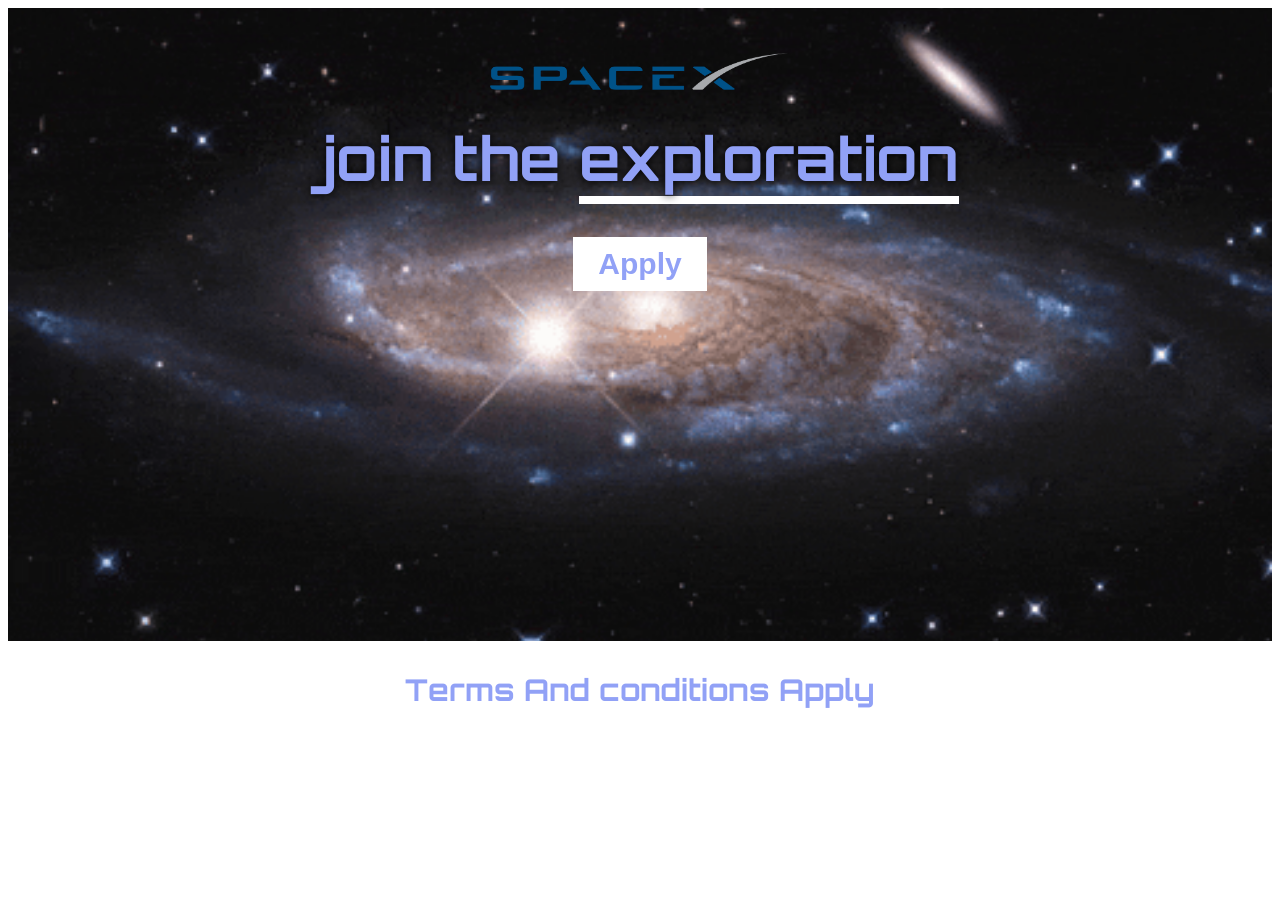
==== index.html @ ae8387a3 "Rename index1.html to index.html" ====
<!DOCTYPE html>
<html>
    <head>
         <link rel="stylesheet" href="style1.css">
    </head>
    <body>
        <div id="hero">
        <img src="images/SpaceX-Logo.svg.webp" id="image">
        <h1 class="text">
          join the <span class="underline">exploration</span>
        </h1>
        <button class="btn">Apply</button>
        </div>
        <h3 class="txt">Terms And conditions Apply</h3>
    </body>
</html>
---- style1.css ----
body {
    font-family: 'Orbitron', sans-serif;
    color: #82a582;
    text-align: center;
}
#hero{
   background-image: url("images/galaxy.webp");
   background-size: cover;
   background-position: center;
   padding: 20px 0 350px;
}

@font-face {
    font-family: 'Orbitron';
    src: url("Orbitron-VariableFont_wght.ttf");
}

.text {
    text-align: center;
    margin-top: 30px;
    font-size: 60px;
    color: #91a1f6;
    text-shadow: 0px 0px 10px black;
}

#image{
    display: block;
    margin-top: 2%;
    width: 300px;
    margin-left: auto;
    margin-right: auto;
}

.btn{
    display: block;
    margin: auto;
    padding: 10px 25px 10px 25px;
    color: #91a1f6;
    font-size: 30px;
    font-weight: 700;
    background-color: white;
    border: none;
}
.underline{
    border-bottom: 8px solid white;
}
.txt{
    font-size: 30px;
    color: #91a1f6;
}
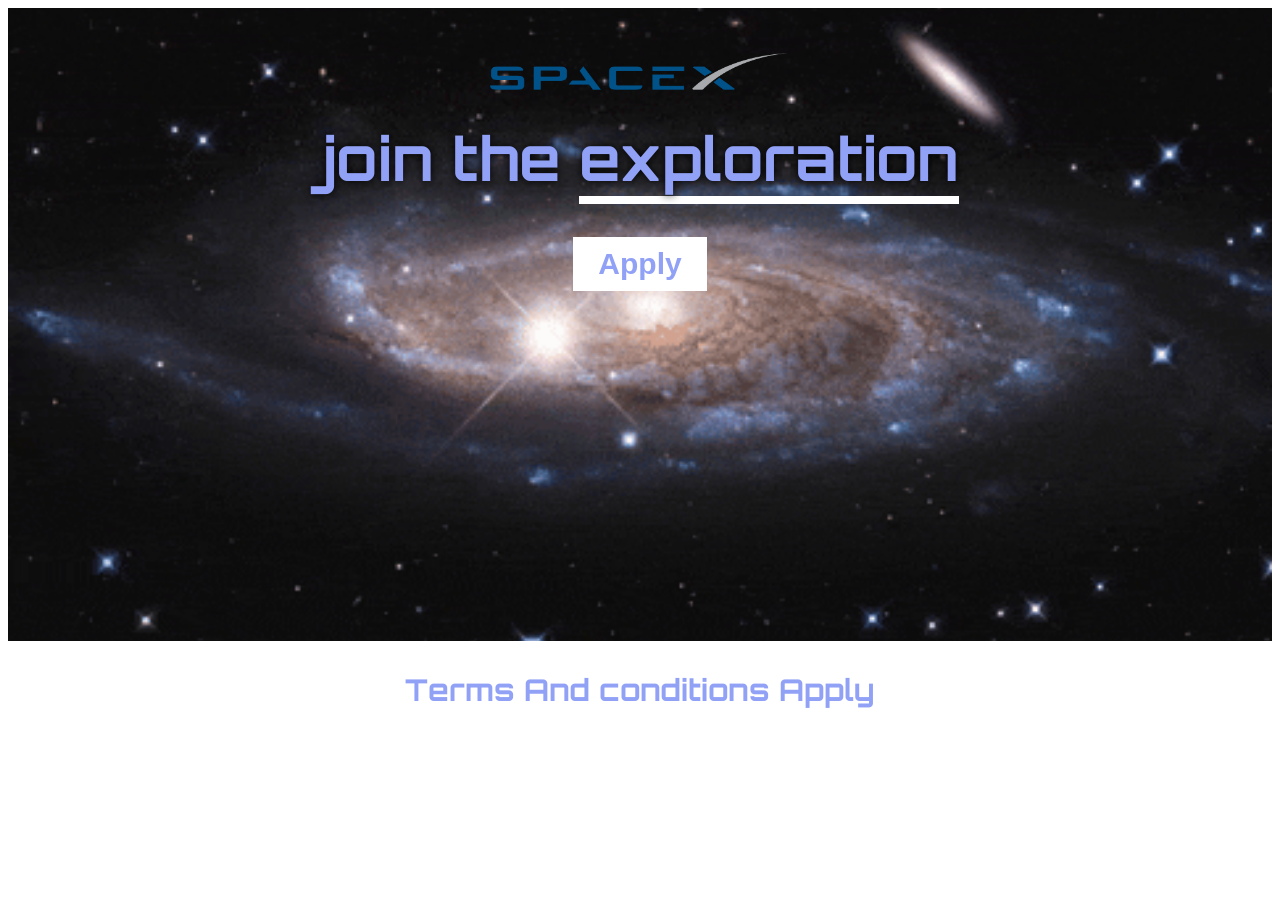
==== commit 3d0c5a25: "Update index.html" ====
--- a/index.html
+++ b/index.html
@@ -1,7 +1,7 @@
 <!DOCTYPE html>
 <html>
     <head>
-         <link rel="stylesheet" href="style1.css">
+         <link rel="stylesheet" href="style.css">
     </head>
     <body>
         <div id="hero">
--- a/style.css
+++ b/style.css
@@ -0,0 +1,50 @@
+body {
+    font-family: 'Orbitron', sans-serif;
+    color: #82a582;
+    text-align: center;
+}
+#hero{
+   background-image: url("images/galaxy.webp");
+   background-size: cover;
+   background-position: center;
+   padding: 20px 0 350px;
+}
+
+@font-face {
+    font-family: 'Orbitron';
+    src: url("Orbitron-VariableFont_wght.ttf");
+}
+
+.text {
+    text-align: center;
+    margin-top: 30px;
+    font-size: 60px;
+    color: #91a1f6;
+    text-shadow: 0px 0px 10px black;
+}
+
+#image{
+    display: block;
+    margin-top: 2%;
+    width: 300px;
+    margin-left: auto;
+    margin-right: auto;
+}
+
+.btn{
+    display: block;
+    margin: auto;
+    padding: 10px 25px 10px 25px;
+    color: #91a1f6;
+    font-size: 30px;
+    font-weight: 700;
+    background-color: white;
+    border: none;
+}
+.underline{
+    border-bottom: 8px solid white;
+}
+.txt{
+    font-size: 30px;
+    color: #91a1f6;
+}
